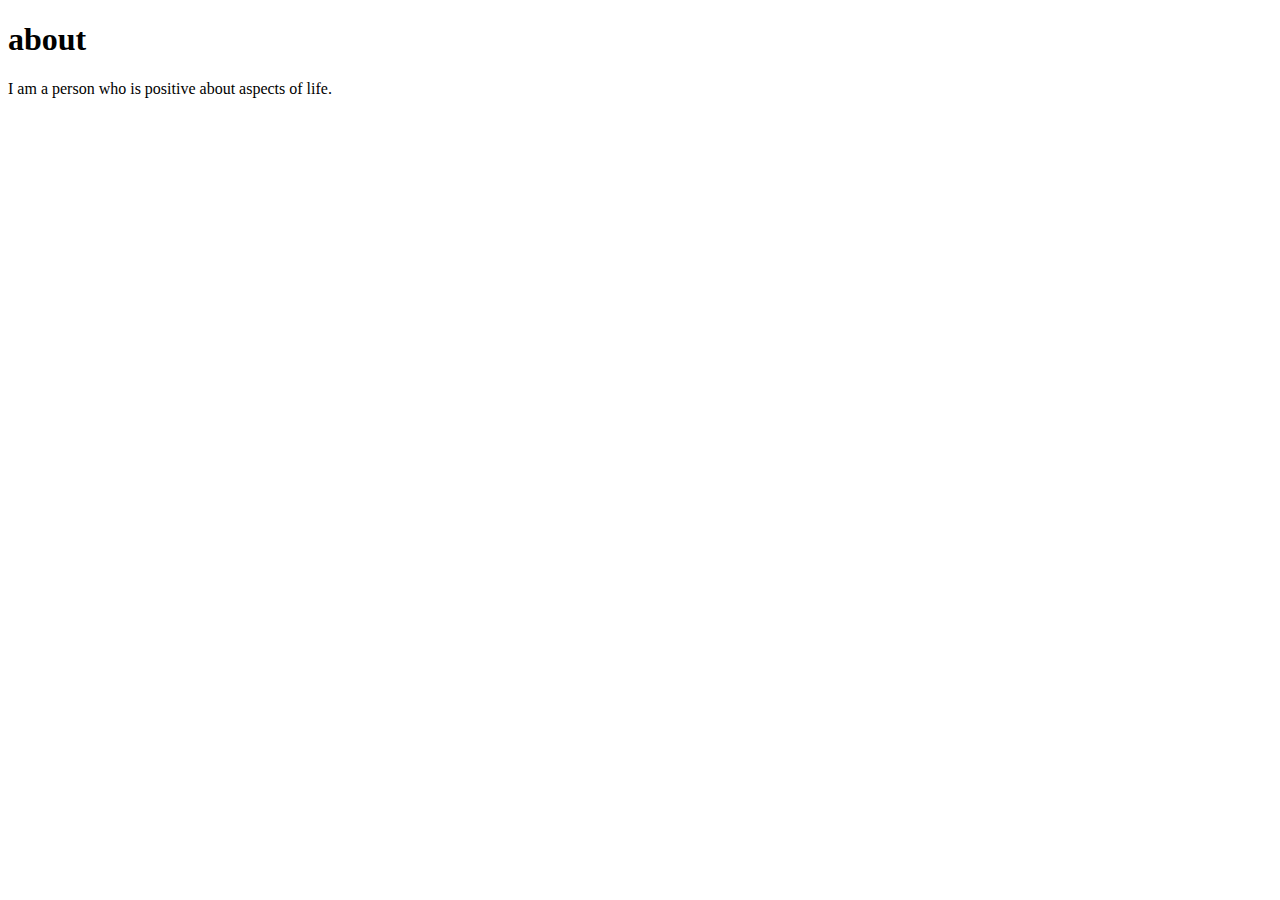
==== Pages/about.html @ 850a3ee5 "created styles and pages" ====
<!DOCTYPE html>
<html>
    <head>
        <title>about</title>
        <link rel="stylesheet" href="../Styles/about.css"/>
    </head>
    <body>
        <h1>about</h1>
        <p>I am a person who is positive about aspects of life. </p>
    </body>
</html>
---- Styles/about.css ----
h1{
    
}
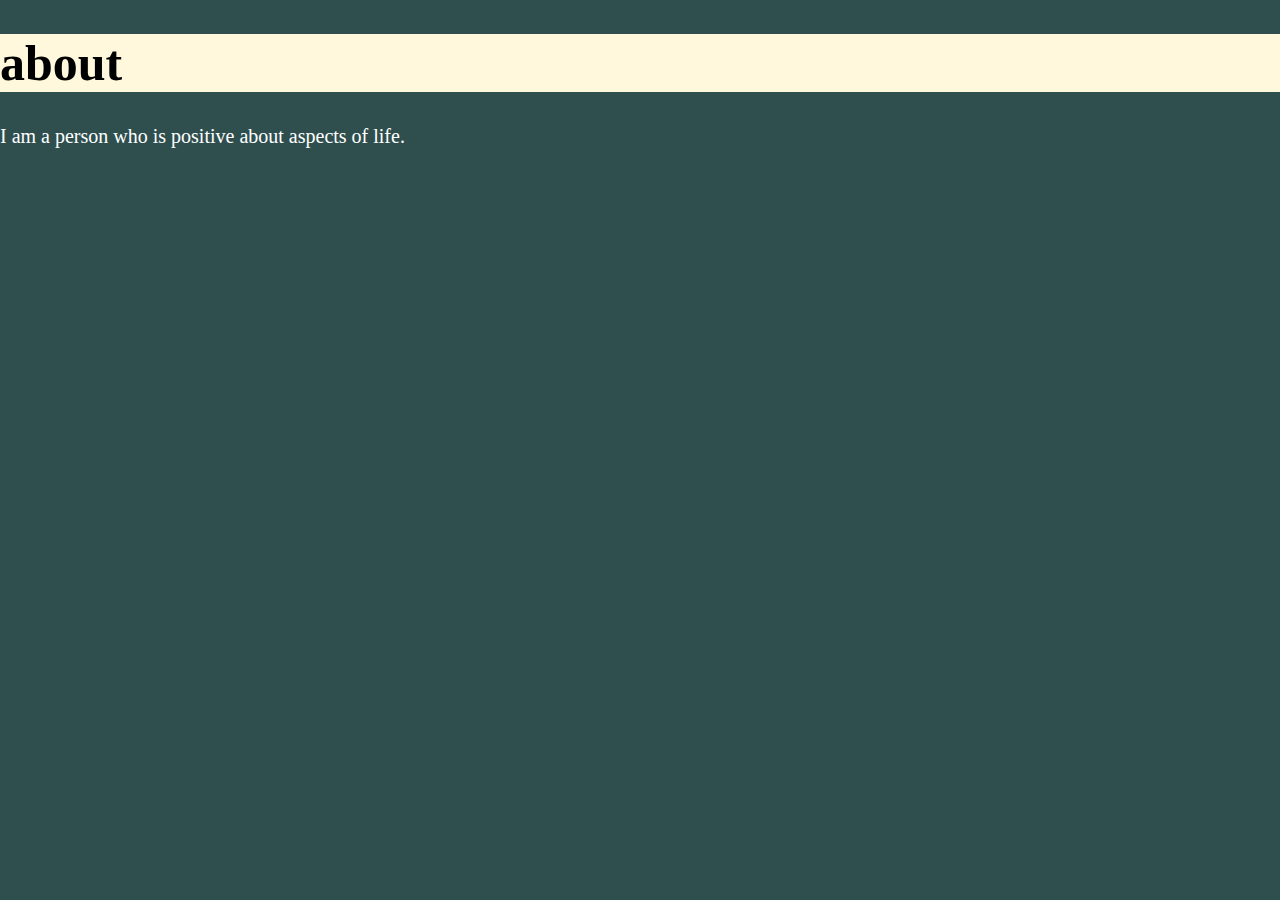
==== commit adee8810: "created pages and styles" ====
--- a/Pages/about.html
+++ b/Pages/about.html
@@ -4,6 +4,26 @@
         <title>about</title>
         <link rel="stylesheet" href="../Styles/about.css"/>
     </head>
+    <style>
+        body{
+            background-color: darkslategray;
+            color: beige;
+            box-sizing: border-box;
+            margin: 0px;
+        }
+        h1{
+            color: black;
+            font-size: 50px;
+        }
+        p{
+            color: white;
+            font-size: 20px;
+        }
+
+
+    </style>
+
+
     <body>
         <h1>about</h1>
         <p>I am a person who is positive about aspects of life. </p>
--- a/Styles/about.css
+++ b/Styles/about.css
@@ -1,3 +1,4 @@
 h1{
-    
+    background-color: cornsilk;
+    color: black;
 }